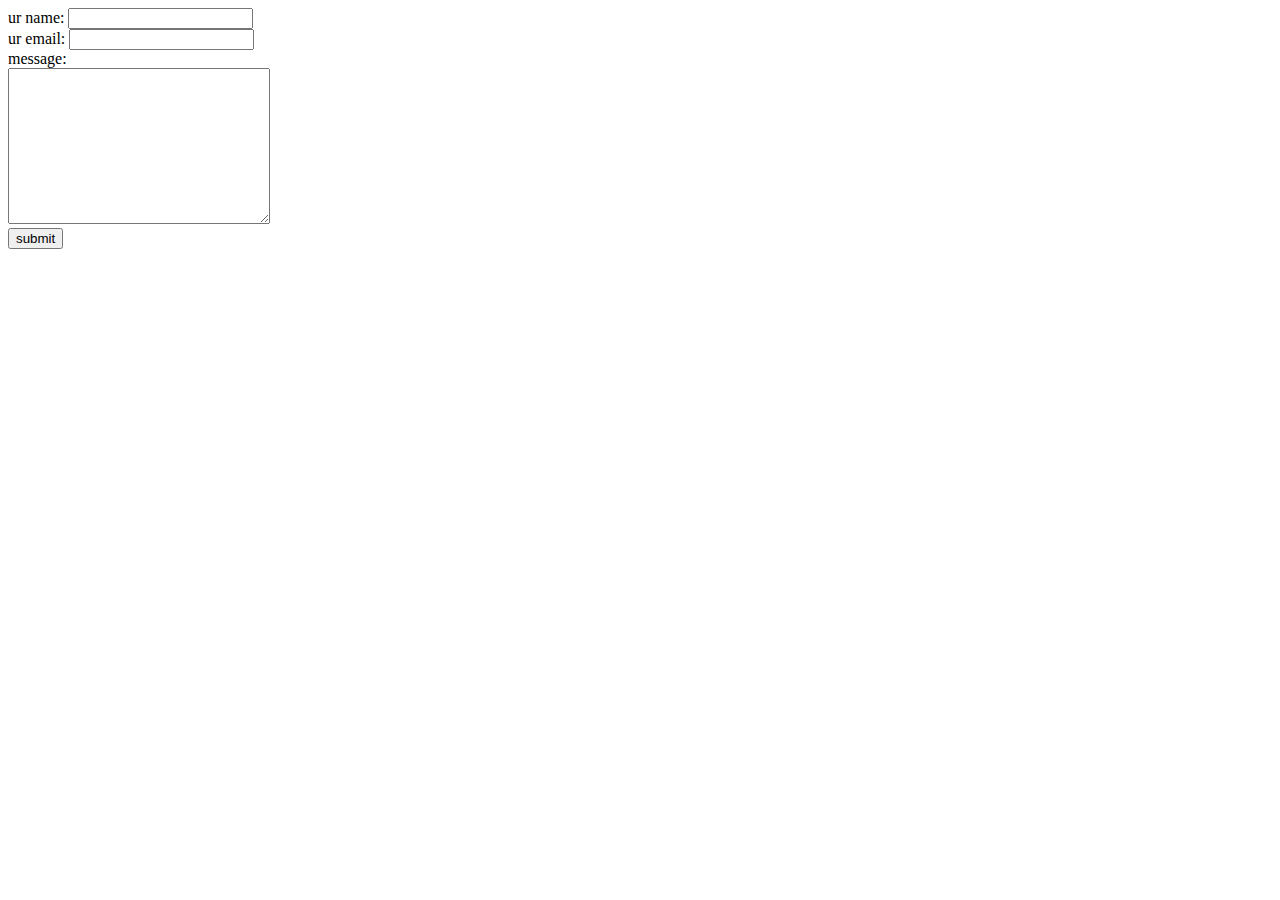
==== contact.html @ 8d3bc6fb "bru" ====
<!DOCTYPE html>
<html lang="en">
<head>
    <meta charset="UTF-8">
    <meta http-equiv="X-UA-Compatible" content="IE=edge">
    <meta name="viewport" content="width=device-width, initial-scale=1.0">
    <title>contact me</title>
</head>
<body>
    <form action="mailto:beans1234521@outlook.com" method="post" enctype="text/plain">
        <label>ur name:</label>
        <input type="text" name="name"><br>
        <label>ur email:</label>
        <input type="email" name="name"><br>
        <label>message:</label><br>
        <textarea name="message" cols="30" rows="10"></textarea><br>
        <input type="submit" value="submit">
    </form>
</body>
</html>
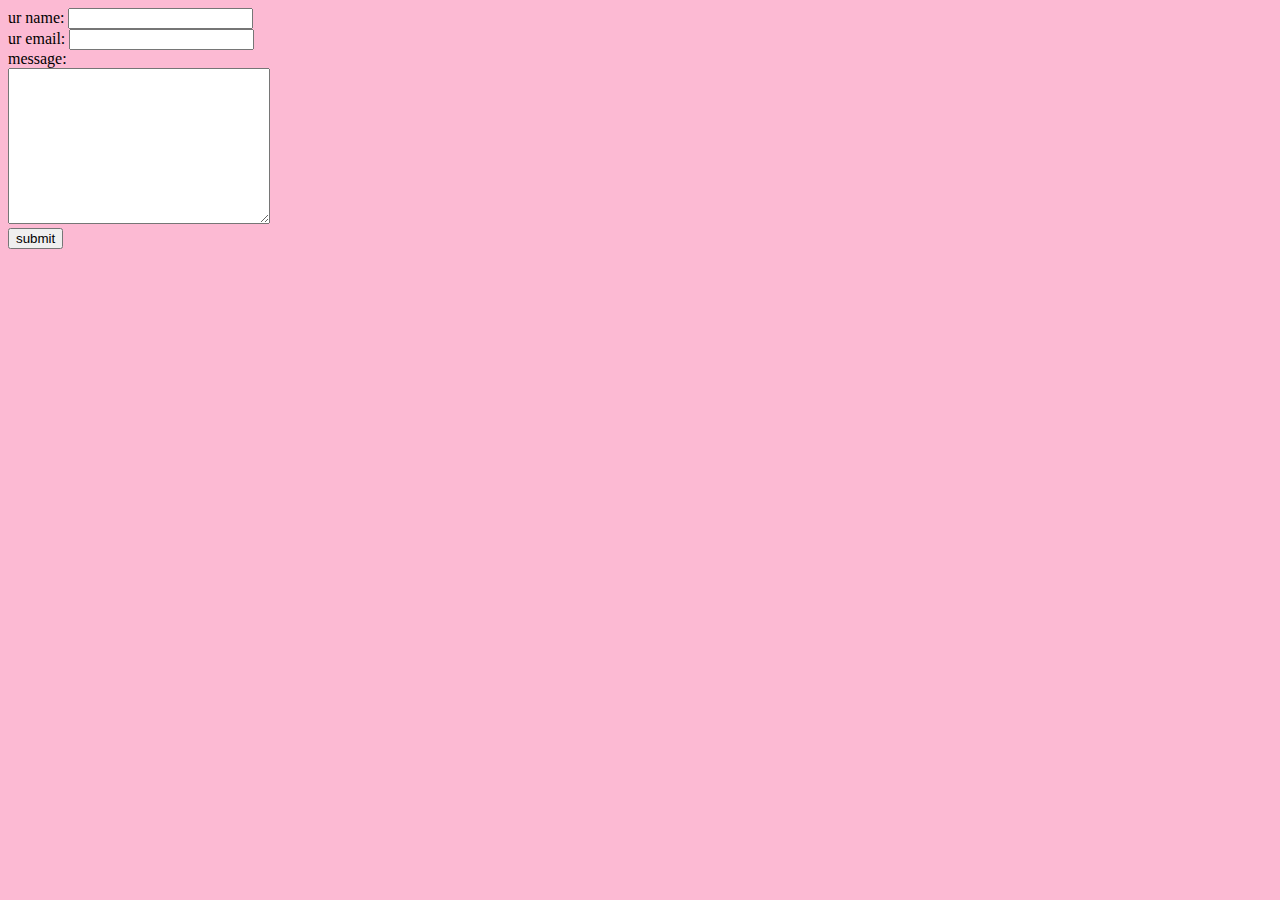
==== commit c2f594a1: "external css" ====
--- a/contact.html
+++ b/contact.html
@@ -5,6 +5,7 @@
     <meta http-equiv="X-UA-Compatible" content="IE=edge">
     <meta name="viewport" content="width=device-width, initial-scale=1.0">
     <title>contact me</title>
+    <link rel="stylesheet" href="css/styles.css">
 </head>
 <body>
     <form action="mailto:beans1234521@outlook.com" method="post" enctype="text/plain">
--- a/css/styles.css
+++ b/css/styles.css
@@ -0,0 +1,18 @@
+body {
+    background-color: #FCBAD3;
+}
+
+hr {
+    border-style: dotted none none;
+    border-width: 10px;
+    border-color: #FFFFD2;
+    width: 6%;
+}
+
+h1 {
+    color: #A8D8EA;
+}
+
+h3 {
+    color: #AA96DA;
+}